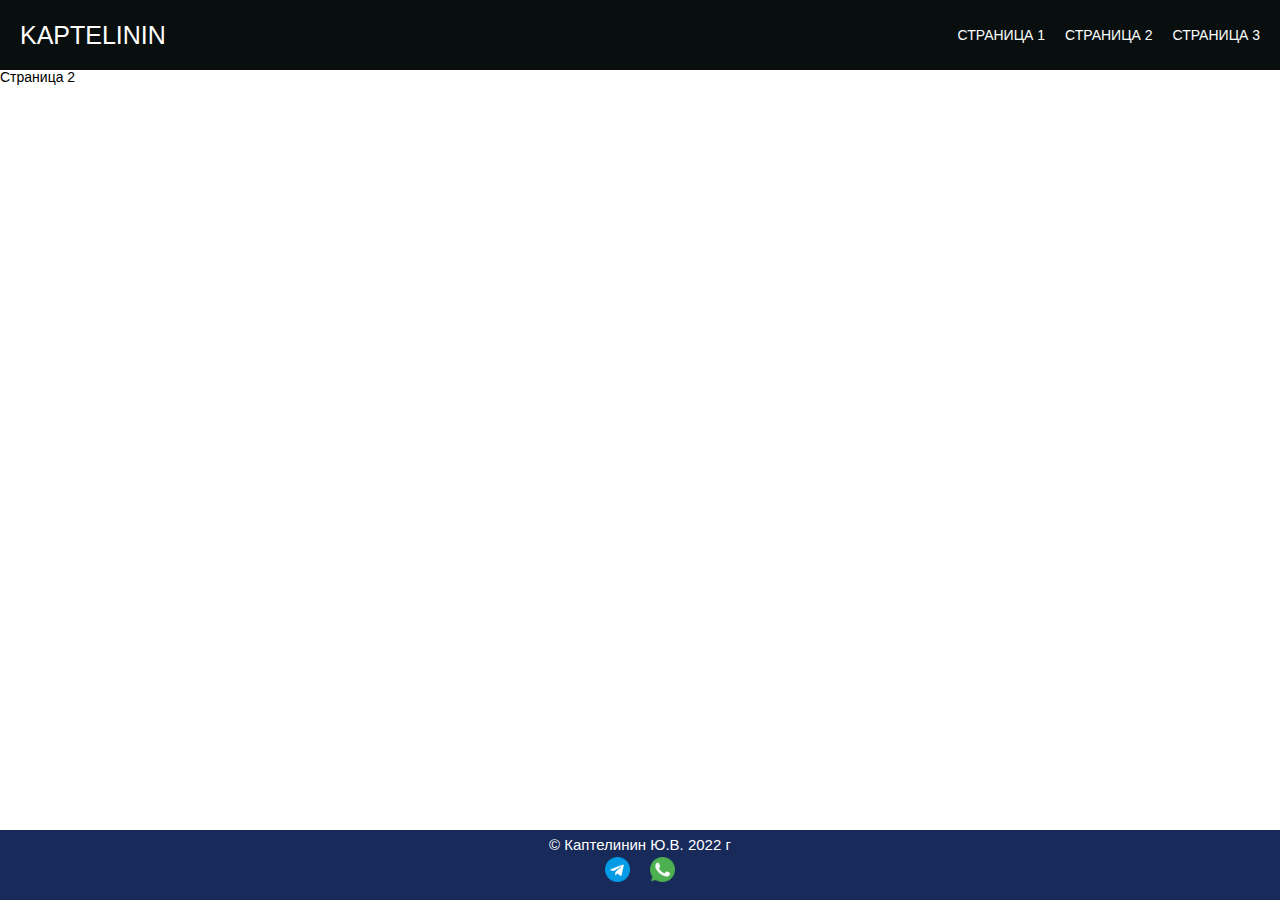
==== pages/page1.html @ f38fd040 "Проект создан" ====
<!DOCTYPE html>
<html lang="ru">
<head>
    <meta charset="UTF-8">
    <meta http-equiv="X-UA-Compatible" content="IE=edge">
    <meta name="viewport" content="width=device-width, initial-scale=1.0">
    <link rel="stylesheet" href="../css/style.css">
    <link rel="stylesheet" href="../css/menu.css">
    <link rel="shortcut icon" href="../img/favico.png" type="image/x-icon">
    <!-- CSS only -->
    <title>Разработка сайтов по ключ</title>
</head>
<body>
  <div class="page">
   <header class="header"> 
    <div class="menu__container">
      <div class="menu__logo">Kaptelinin</div>
      <div class="menu__body">
          <nav class="menu__items">
              <ul class="menu__list">
                  <li><a href="../index.html" class="menu__link">Страница 1</a></li>
                  <li><a href="../pages/page1.html" class="menu__link active-item">Страница 2</a></li>
                  <li><a href="../pages/page2.html" class="menu__link">Страница 3</a></li>
              </ul>   
          </nav>
      </div>
      <div class="menu__icon">☰</div>
  </div> 
   </header>
<main class="container__page">
  <h2>Страница 2</h2>
</main>
<footer class="footer__site">
  <div class="footer__site-item">
    <div class="footer__site-text"><p >© Каптелинин Ю.В. 2022 г</p></div>
  </div>
  <div class="footer__site-social">
    <div class="footer__site-telegram"><a href="https://t.me/frontedforall" target="_blank"><img src="../img/icons/telegram.png" width="25px" alt="Телеграм"></a></div>
    <div class="footer__site-whatsapp"><a href="https://www.whatsapp.com/business/" target="_blank"><img src="../img/icons/whatsapp.png" width="25px" alt="Whatsapp"></a></div>
  </div>
</footer>
<div class="menu__body-popup">
  <nav class="menu__items-popup">
      <ul class="menu__list-popup">
          <li><a href="../index.html" class="menu__link-popup">Страница 1</a></li>
          <li><a href="../pages/page1.html" class="menu__link-popup active-item">Страница 2</a></li>
          <li><a href="../pages/page2.html" class="menu__link-popup">Страница 3</a></li>
      </ul>   
  </nav>
</div>
</div>
<!-- JavaScript Bundle with Popper -->
<script src="../js/menu.js"></script>
</body>
</html>
---- css/style.css ----
@import url('https://fonts.googleapis.com/css?family=Muli&display=swap'); 
/*-----------------------------------*/

.page {
  overflow: hidden;
  display: flex;
  flex-direction: column;
  min-height: 100vh;

}

/* Стили главной страницы*/

.list__main {
  font-size: 30px;
  padding: 10px;
}

.list__main-item {
  margin-bottom: 10px;
}


/*.main__body{
  background: url("../img/img1.jpg") no-repeat;
  background-size: cover;
  background-position: center;
  height: calc(100vh - var(--header-height) - var(--footer-height));
}*/


body {
  font-family: Arial, "Helvetica Neue", Helvetica, sans-serif;
}


:root {
  --header-height: 70px;
  --footer-height: 70px;
}
.container__page {
  color: #000;
  top: 0px;
  width: 100%;
  min-height: calc(100vh - var(--header-height) - var(--footer-height));
  display: flex;
  flex-direction: column;
  justify-content: space-between;
}



.container__page-fheader {
  font-size: 50px;
  font-weight: 700;
  margin-top: 10px;
  color: #fff;

}

.container__page-ftext {
  margin-top: 50px;
  font-size: 16px;
  color: #fff;
  padding: 10px;
  background: rgba(0, 0, 0, 0.4);
  border-radius: 10px;
  max-width: 50%;
}

.container__page-myphoto>p {
  background: rgba(0, 0, 0, 0.2);
}
.container__page-block {
  width: 100%;
  height: 50%;
}

.container__page-text {
  text-align: center;
}

.container__page-row {
  margin-top: 32px;
  display: flex;
  align-items: center;
  /*flex-direction: row;*/
  justify-content: space-around;
}

.container__page-item {
  display: flex;
  flex-direction: column;
  align-items: center;
  width: 250px;
  height: 240px;
  background-color: rgb(10, 129, 89);
  border-radius: 10px;
}

.container__page-item img {
margin-top: 10px;  
width: 200px;
height: 200px;
border-radius: 10px;
box-shadow: 0 14px 28px rgba(0,0,0,0.25), 0 10px 10px rgba(0,0,0,0.22);
}

.container__page-row-port {
  margin: 100px;
  display: flex;
  align-items: center;
  /*flex-direction: row;*/
  justify-content: space-around;
}
.container__page-block-port {
  width: 100%;
  height: 100%;
}
.container__page-item-port {
  display: flex;
  flex-direction: column;
  align-items: center;
  width: 300px;
  height: 300px;
  background-color: rgb(10, 129, 89);
  border-radius: 10px;
}

.container__page-item-port img {
margin-top: 15px;  
width: 250px;
height: 250px;
border-radius: 10px;
box-shadow: 0 14px 28px rgba(0,0,0,0.25), 0 10px 10px rgba(0,0,0,0.22);
}

.container__page-description {
  margin-top: 8px;
  font-size: 15px;
  color: gold;
  text-align: center;
}

h1 {
    color: white;
}

.container__page-myphoto {
  padding-top: 30px;
  color: #fff;
  text-align: center;
}

.container__page-myphoto img {
  border-radius: 50%;
}


.slider__one {
  top: var(--header-height);
  font-family: 'Muli', sans-serif;
  overflow: hidden;
  background-color: darkblue;
  height: calc(100vh - var(--header-height) - var(--footer-height));
  display: flex;
  justify-content: center;
  align-items: center;
}

.container{
  width: 100%;
  display: flex;
  padding: 0px 20px;
}

.slide{
  height: calc(100vh - var(--header-height) - var(--footer-height));
  border-radius: 20px;
  margin: 10px;
  cursor: pointer;
  color: #fff;
  flex: 1;
  background-size: cover;
  background-position: center;
  background-repeat: no-repeat;
  position: relative;
  transition: all 500ms ease-in-out ;
}

.slide h3{
  position: absolute;
  font-size: 24px;
  bottom: 20px;
  left: 20px;
  margin: 0;
  opacity: 0;
}

.slide.active{
  flex: 10;
}

.slide.active h3{
  opacity: 1;
  transition: opacity 0.3s ease-in 0.4s;
}

.footer__site { 
  display: flex;
  flex-direction: column;
  align-items: center;
  margin-top: auto;
  height: 70px;
  background-color: rgb(23, 42, 89);
}

.button__site-item {
  margin-top: 20px;
  text-align: center;
}

.footer__site-text {
  height: 50%;
  margin-top: 7px;
  font-size: 15px;
  color: #fff;
}

.footer__site-social {
  display: flex;
  align-items: center;
  justify-content: space-around;
  height: 50%;
  width: 7%;
}
/*----------------------Кнопка-----------------------------*/
.mybtn{
background-color: #3298e6;
color: #fff;
width: 160px;
height: 35px;
font-size: 15px;
border-radius: 10px;  
margin: auto 15px;
}

.input__form-name {
  margin-left: 30px;
}

.input__form-mail {
  margin-left: 21px;
}

.modal-body {
  background-color: rgb(16, 53, 122);
}

.input__form {
  color: #fff;
}

.modal-footer, .modal-header {
  
  background-color: aqua;
}

#exampleModalLabel {
  color: #000;
}

/*                СТИЛИ ДОМАШКИ                        */

.f-page-head h2 {
   padding-top: 10px;
   padding-left: 20px;
   font-size: 24px;
}

.f-page-bar {
  max-width: 970px;
  background-color: green;
  margin-left: 10px;
  border-radius: 5px;
}

.f-page-bar p {
  color: #fff;
  padding: 10px;
}

.f-page-form-item h3{
  font-size: 18px;
  padding-bottom: 5px;
  padding-left: 10px;
}

.f-page-form-item {
  padding-bottom: 5px;
  padding-left: 10px;
  max-width: 970px;
}

.f-page-form-button {
  color: #fff;
  background-color: darkorange;
  border: 0px;
  border-radius: 10px;
  font-size: 18px;
  margin-left: 10px;
  padding: 5px;
}

.f-page-text {
  max-width: 970px;
  background-color: darkorange;
  margin-left: 10px;
  border-radius: 5px;
}

.f-page-text p {
  color: #fff;
  padding: 10px;
}

.f-page-video {
  margin-left: 10px;
}
---- css/menu.css ----
* {
    margin: 0;
    padding: 0;
  }
  *,*:before,*:after{
    -moz-box-sizing: border-box;
    -webkit-box-sizing: border-box;
    box-sizing: border-box;
  }
  :focus,:active{outline: none;}
  a:focus,a:active{outline: none;}
  
  nav,footer,header,aside{display: block;}
  
  html,body{
    height: 100%;
    width: 100%;
    font-size: 100%;
    line-height: 1;
    font-size: 14px;
    -ms-text-size-adjust: 100%;
    -moz-text-size-adjust: 100%;
    -webkit-text-size-adjust: 100%;
  }
  input,button,textarea{font-family: inherit;}
  
  input::-ms-clear{display: none;}
  button{cursor: pointer;}
  button::-moz-focus-inner {padding: 0;border: 0;}
  a, a:visited{text-decoration: none;}
  a:hover{text-decoration: none;}
  ul li{list-style: none;}
  img{vertical-align: top;}
  
  h1,h2,h3,h4,h5,h6{font-size: inherit;font-weight: 400;}
  
  /*------------------------------------------------------------------------------*/


  :root {
    --header-height: 70px;
    --footer-height: 70px;
  }

.menu__container {
    width: 100%;
    min-height: 70px;
    display: flex;
    justify-content: space-between;
    align-items: center;
    font-family: Arial, "Helvetica Neue", Helvetica, sans-serif;
    text-transform: uppercase;
    color: #fff;
    background-color: rgb(9, 15, 15);
  }

.menu__list {
    
    display: flex;
    justify-content: space-between;
    align-items: center;
  }


.menu__list li {
    margin: 0px 0px 0px 20px;
}

.menu__list li>a {
  color: #fff;
}


.menu__link:hover {
    text-decoration: underline;
}

.active-item {
  color: rgb(246, 246, 101);
}
/*.menu__link.active-item>li>a {
  color: yellow;
}*/

.menu__logo {
  font-size: 25px;
  font-weight: 500;
    margin-left: 20px;
     cursor: pointer;
}

.menu__body {
    margin-right: 20px;
}

.menu__icon {
  font-size: 30px;
    display: none;
  }

  .menu__icon:hover {
    color: rgb(246, 246, 101);
  }

.menu__body-popup {
    display: none;
  }

 @media (max-width: 767px) {
   
    .menu__icon {
        display: block;
        margin-right: 20px;
      }
   
   .menu__list {
        display: none;
        
    }
     .menu__body-popup {
        display: flex;
        flex-direction: column;
        top: var(--header-height);
        left: 0;
        width: 100%;
        min-height: 100%;
    }
   
  
    .menu__items-popup {
        display: none;
        top: 0; 
        display: none;
        width: 100%;
        height: 100%;
        color: #fff;
        background-color: #000;
    }
     ._active {
        
     }
     .menu__items-popup._active {
        display: flex;
        top: var(--header-height);
        max-height: calc(100vh - var(--header-height) - var(--footer-height));
        flex-direction: column;
        position: absolute;
    }
   .menu__list-popup > li:first-child {
        margin-top: 30px;
    }
    .menu__list-popup > li {
       
        flex-wrap: wrap;
        margin: 0px 0px 30px 0px;
    }
 
    .menu__list-popup > li:last-child {
        margin-bottom: 0px;
    }

    .menu__link-popup {
        color:#fff;
        font-size: 18px;
    }
   
   .menu__link-popup:hover {
    text-decoration: underline;
}
  }
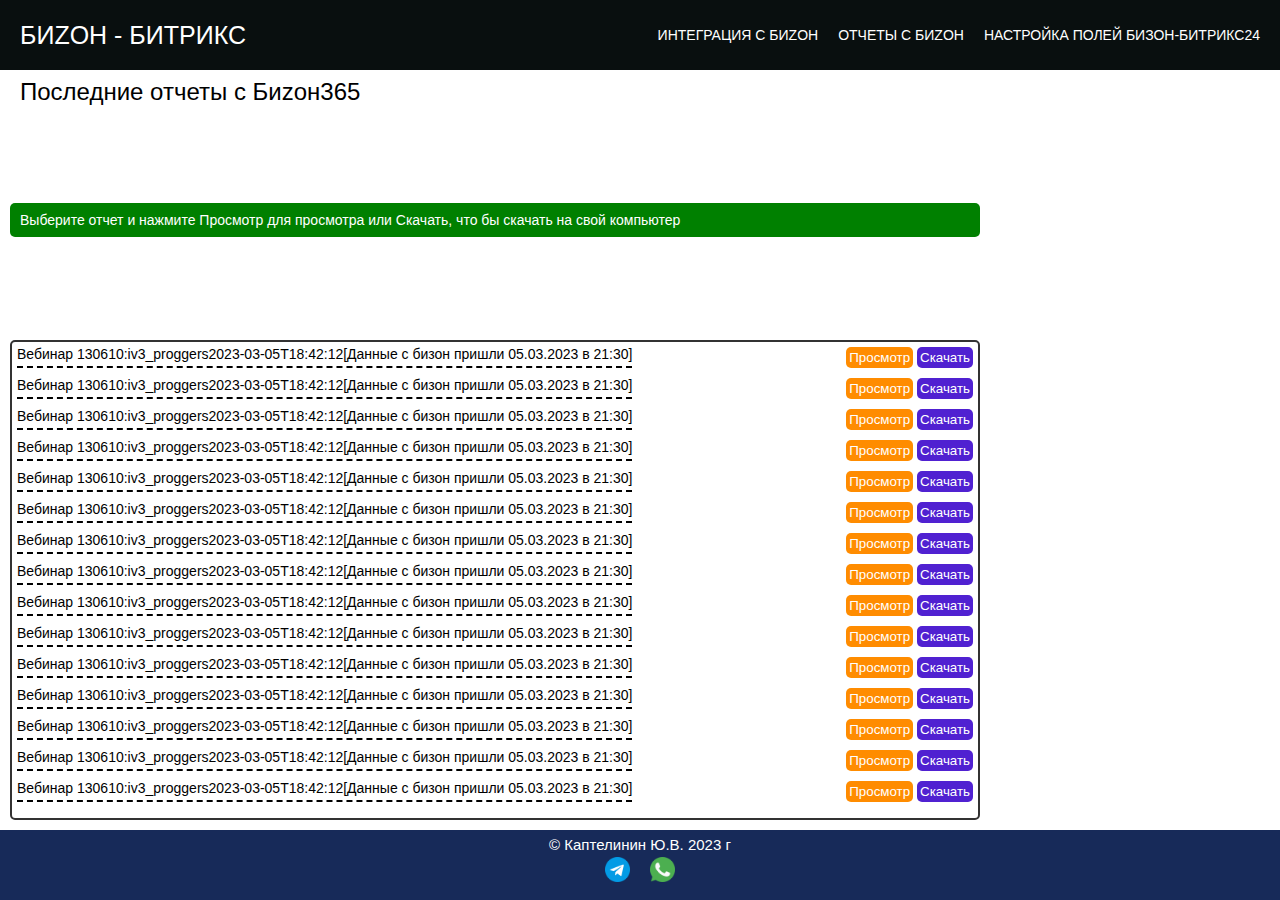
==== commit 126bc712: "Добавил 2-ю страницу" ====
--- a/pages/page1.html
+++ b/pages/page1.html
@@ -8,19 +8,19 @@
     <link rel="stylesheet" href="../css/menu.css">
     <link rel="shortcut icon" href="../img/favico.png" type="image/x-icon">
     <!-- CSS only -->
-    <title>Разработка сайтов по ключ</title>
+    <title>Биzон - Битрикс</title>
 </head>
 <body>
   <div class="page">
    <header class="header"> 
     <div class="menu__container">
-      <div class="menu__logo">Kaptelinin</div>
+      <div class="menu__logo">Биzон - Битрикс</div>
       <div class="menu__body">
           <nav class="menu__items">
               <ul class="menu__list">
-                  <li><a href="../index.html" class="menu__link">Страница 1</a></li>
-                  <li><a href="../pages/page1.html" class="menu__link active-item">Страница 2</a></li>
-                  <li><a href="../pages/page2.html" class="menu__link">Страница 3</a></li>
+                  <li><a href="../index.html" class="menu__link">Интеграция с Биzон</a></li>
+                  <li><a href="../pages/page1.html" class="menu__link active-item">Отчеты с Биzон</a></li>
+                  <li><a href="../pages/page2.html" class="menu__link">Настройка полей Бизон-Битрикс24</a></li>
               </ul>   
           </nav>
       </div>
@@ -28,11 +28,186 @@
   </div> 
    </header>
 <main class="container__page">
-  <h2>Страница 2</h2>
+  <div class="f-page-head">
+    <h2>Последние отчеты с Биzон365</h2>
+    </div>
+    <div class="f-page-bar">
+      <p> Выберите отчет и нажмите Просмотр для просмотра или Скачать, что бы скачать на свой компьютер</p>
+    </div>
+    <div class="f-page-list">
+      <ul>
+        <li class="list-item">
+          <div class="list-item-wr">
+          <div class="list-item-text">
+            <p>Вебинар 130610:iv3_proggers2023-03-05T18:42:12[Данные с бизон пришли 05.03.2023 в 21:30]</p>
+          </div>
+          <div class="list-item-button">
+            <button id="myBtn1" class="look" >Просмотр</button>
+            <button class="down" >Скачать</button>
+          </div>
+        </div>
+        </li>
+        <li class="list-item">
+          <div class="list-item-wr">
+          <div class="list-item-text">
+            <p>Вебинар 130610:iv3_proggers2023-03-05T18:42:12[Данные с бизон пришли 05.03.2023 в 21:30]</p>
+          </div>
+          <div class="list-item-button">
+            <button id="myBtn" class="look" >Просмотр</button>
+            <button class="down" >Скачать</button>
+          </div>
+        </div>
+        </li>
+        <li class="list-item">
+          <div class="list-item-wr">
+          <div class="list-item-text">
+            <p>Вебинар 130610:iv3_proggers2023-03-05T18:42:12[Данные с бизон пришли 05.03.2023 в 21:30]</p>
+          </div>
+          <div class="list-item-button">
+            <button id="myBtn" class="look" >Просмотр</button>
+            <button class="down" >Скачать</button>
+          </div>
+        </div>
+        </li>
+        <li class="list-item">
+          <div class="list-item-wr">
+          <div class="list-item-text">
+            <p>Вебинар 130610:iv3_proggers2023-03-05T18:42:12[Данные с бизон пришли 05.03.2023 в 21:30]</p>
+          </div>
+          <div class="list-item-button">
+            <button id="myBtn" class="look" >Просмотр</button>
+            <button class="down" >Скачать</button>
+          </div>
+        </div>
+        </li>
+        <li class="list-item">
+          <div class="list-item-wr">
+          <div class="list-item-text">
+            <p>Вебинар 130610:iv3_proggers2023-03-05T18:42:12[Данные с бизон пришли 05.03.2023 в 21:30]</p>
+          </div>
+          <div class="list-item-button">
+            <button id="myBtn" class="look" >Просмотр</button>
+            <button class="down" >Скачать</button>
+          </div>
+        </div>
+        </li>
+        <li class="list-item">
+          <div class="list-item-wr">
+          <div class="list-item-text">
+            <p>Вебинар 130610:iv3_proggers2023-03-05T18:42:12[Данные с бизон пришли 05.03.2023 в 21:30]</p>
+          </div>
+          <div class="list-item-button">
+            <button id="myBtn" class="look" >Просмотр</button>
+            <button class="down" >Скачать</button>
+          </div>
+        </div>
+        </li>
+        <li class="list-item">
+          <div class="list-item-wr">
+          <div class="list-item-text">
+            <p>Вебинар 130610:iv3_proggers2023-03-05T18:42:12[Данные с бизон пришли 05.03.2023 в 21:30]</p>
+          </div>
+          <div class="list-item-button">
+            <button id="myBtn" class="look" >Просмотр</button>
+            <button class="down" >Скачать</button>
+          </div>
+        </div>
+        </li>
+        <li class="list-item">
+          <div class="list-item-wr">
+          <div class="list-item-text">
+            <p>Вебинар 130610:iv3_proggers2023-03-05T18:42:12[Данные с бизон пришли 05.03.2023 в 21:30]</p>
+          </div>
+          <div class="list-item-button">
+            <button id="myBtn" class="look" >Просмотр</button>
+            <button class="down" >Скачать</button>
+          </div>
+        </div>
+        </li>
+        <li class="list-item">
+          <div class="list-item-wr">
+          <div class="list-item-text">
+            <p>Вебинар 130610:iv3_proggers2023-03-05T18:42:12[Данные с бизон пришли 05.03.2023 в 21:30]</p>
+          </div>
+          <div class="list-item-button">
+            <button id="myBtn" class="look" >Просмотр</button>
+            <button class="down" >Скачать</button>
+          </div>
+        </div>
+        </li>
+        <li class="list-item">
+          <div class="list-item-wr">
+          <div class="list-item-text">
+            <p>Вебинар 130610:iv3_proggers2023-03-05T18:42:12[Данные с бизон пришли 05.03.2023 в 21:30]</p>
+          </div>
+          <div class="list-item-button">
+            <button id="myBtn" class="look" >Просмотр</button>
+            <button class="down" >Скачать</button>
+          </div>
+        </div>
+        </li>
+        <li class="list-item">
+          <div class="list-item-wr">
+          <div class="list-item-text">
+            <p>Вебинар 130610:iv3_proggers2023-03-05T18:42:12[Данные с бизон пришли 05.03.2023 в 21:30]</p>
+          </div>
+          <div class="list-item-button">
+            <button id="myBtn" class="look" >Просмотр</button>
+            <button class="down" >Скачать</button>
+          </div>
+        </div>
+        </li>
+        <li class="list-item">
+          <div class="list-item-wr">
+          <div class="list-item-text">
+            <p>Вебинар 130610:iv3_proggers2023-03-05T18:42:12[Данные с бизон пришли 05.03.2023 в 21:30]</p>
+          </div>
+          <div class="list-item-button">
+            <button id="myBtn" class="look" >Просмотр</button>
+            <button class="down" >Скачать</button>
+          </div>
+        </div>
+        </li>
+        <li class="list-item">
+          <div class="list-item-wr">
+          <div class="list-item-text">
+            <p>Вебинар 130610:iv3_proggers2023-03-05T18:42:12[Данные с бизон пришли 05.03.2023 в 21:30]</p>
+          </div>
+          <div class="list-item-button">
+            <button id="myBtn" class="look" >Просмотр</button>
+            <button class="down" >Скачать</button>
+          </div>
+        </div>
+        </li>
+        <li class="list-item">
+          <div class="list-item-wr">
+          <div class="list-item-text">
+            <p>Вебинар 130610:iv3_proggers2023-03-05T18:42:12[Данные с бизон пришли 05.03.2023 в 21:30]</p>
+          </div>
+          <div class="list-item-button">
+            <button id="myBtn" class="look" >Просмотр</button>
+            <button class="down" >Скачать</button>
+          </div>
+        </div>
+        </li>
+        <li class="list-item">
+          <div class="list-item-wr">
+          <div class="list-item-text">
+            <p>Вебинар 130610:iv3_proggers2023-03-05T18:42:12[Данные с бизон пришли 05.03.2023 в 21:30]</p>
+          </div>
+          <div class="list-item-button">
+            <button id="myBtn" class="look" >Просмотр</button>
+            <button class="down" >Скачать</button>
+          </div>
+        </div>
+        </li>
+      </ul>
+
+    </div>
 </main>
 <footer class="footer__site">
   <div class="footer__site-item">
-    <div class="footer__site-text"><p >© Каптелинин Ю.В. 2022 г</p></div>
+    <div class="footer__site-text"><p >© Каптелинин Ю.В. 2023 г</p></div>
   </div>
   <div class="footer__site-social">
     <div class="footer__site-telegram"><a href="https://t.me/frontedforall" target="_blank"><img src="../img/icons/telegram.png" width="25px" alt="Телеграм"></a></div>
@@ -42,14 +217,47 @@
 <div class="menu__body-popup">
   <nav class="menu__items-popup">
       <ul class="menu__list-popup">
-          <li><a href="../index.html" class="menu__link-popup">Страница 1</a></li>
-          <li><a href="../pages/page1.html" class="menu__link-popup active-item">Страница 2</a></li>
-          <li><a href="../pages/page2.html" class="menu__link-popup">Страница 3</a></li>
+          <li><a href="../index.html" class="menu__link-popup">Интеграция с Биzон</a></li>
+          <li><a href="../pages/page1.html" class="menu__link-popup active-item">Отчеты с Биzон</a></li>
+          <li><a href="../pages/page2.html" class="menu__link-popup">Настройка полей Бизон-Битрикс24</a></li>
       </ul>   
   </nav>
+</div>
+
+
+<div id="mypopup" class="popup">
+  <div class="popup-content">
+      <div class="popup-header">
+            <h2>Последние отчеты с Биzон365</h2>
+            <span class="close">&times;</span>
+      </div>
+      <div class="popup-body">
+        <p class="popup-body-title">Вебинар 130610:iv3_proggers2023-03-05T18:42:12[Данные с бизон пришли 05.03.2023 в 21:30]</p> <br>
+        <br>
+          <p> Array <br>
+          <p>  (</p> <br> 
+          <p>  [id] =></p> <br>
+          <p>  [name] =></p> <br>
+          <p>  [text] =></p> <br>
+          <p>  [type] =></p> <br>
+          <p>  [nerrors] =></p> <br>
+          <p>  [count1] =></p> <br>
+          <p>  [count2] =></p> <br>
+          <p>  [data] =></p> <br>
+          <p>  [webinarId] =></p> <br>
+          <p>  [mode] =></p> <br>
+          <p>  [created] => 2023-03-11T20:15:00.577Z  </p> <br>
+          <p>  )</p>
+        
+      </div>
+      <div class="popup-footer">
+        <button class="down" >Скачать</button>
+      </div>
+  </div>
 </div>
 </div>
 <!-- JavaScript Bundle with Popper -->
 <script src="../js/menu.js"></script>
+<script src="../js/popup.js"></script>
 </body>
 </html>--- a/css/style.css
+++ b/css/style.css
@@ -303,6 +303,7 @@
 }
 
 .f-page-form-button {
+  cursor: pointer;
   color: #fff;
   background-color: darkorange;
   border: 0px;
@@ -326,4 +327,129 @@
 
 .f-page-video {
   margin-left: 10px;
+}
+
+.f-page-list {
+  max-width: 970px;
+  min-height: 480px;
+  margin-top: 5px;
+  margin-left: 10px;
+  margin-bottom: 10px;
+  border-radius: 5px;
+  border: 2px solid rgb(51, 50, 50);
+}
+
+.list-item-wr {
+  padding: 5px;
+  display: flex;
+  justify-content: space-between;
+}
+
+.list-item-text {
+  border-bottom:2px dashed #000;
+}
+
+.look {
+  cursor: pointer;
+  color: #fff;
+  background-color: darkorange;
+  border: 0px;
+  border-radius: 5px;
+  padding: 3px;
+}
+.look:hover {
+  color: #000;
+  background-color: rgb(234, 170, 91);
+}
+
+.down {
+  cursor: pointer;
+  color: #fff;
+  background-color: rgb(80, 33, 209);
+  border: 0px;
+  border-radius: 5px;
+  padding: 3px;
+}
+
+.down:hover {
+  color: #000;
+  background-color: rgb(143, 189, 242);
+}
+
+/*          Модальное окно            */
+
+.popup {
+  display: none;
+  position: fixed;
+  z-index: 100;
+  left: 0;
+  top: 0;
+  width: 100%;
+  height: 100%;
+  overflow: auto;
+  background-color: rgb(0, 0, 0);
+  background-color: rgba(0, 0, 0, 0.4);
+}
+
+.close {
+  color: #aaa;
+  font-size: 28px;
+  font-weight: bold;
+  margin-left: auto;
+}
+
+.close:hover,
+.close:focus {
+  color: black;
+  text-decoration: none;
+  cursor: pointer;
+}
+
+.popup-header {
+  background-color: #5c82b8;
+  font-size: 20px;
+  color: white;
+  display: flex;
+  padding: 2px 16px;
+}
+
+.popup-body {
+  padding: 2px 16px;
+}
+
+.popup-body-title {
+  border-bottom:2px dashed #000;
+}
+
+.popup-footer {
+  padding-top: 5px;
+  padding-bottom: 5px;
+  background-color: #5c82b8;
+  color: white;
+  text-align: center;
+}
+
+.popup-content {
+  position: relative;
+  background-color: #fefefe;
+  top: 70px;
+  margin: auto;
+  padding: 0;
+  border: 1px solid #888;
+  border-radius: 5px;
+  width: 60%;
+  box-shadow: 0 4px 8px 0 rgba(0, 0, 0, 0.2), 0 6px 20px 0 rgba(0, 0, 0, 0.19);
+  animation-duration: animatetop;
+  animation-duration: 0.4s;
+}
+ 
+@keyframes animatetop {
+   from {
+    top: -300px;
+    opacity: 0;
+   } 
+   to {
+    top: 0;
+    opacity: 1;
+   }
 }